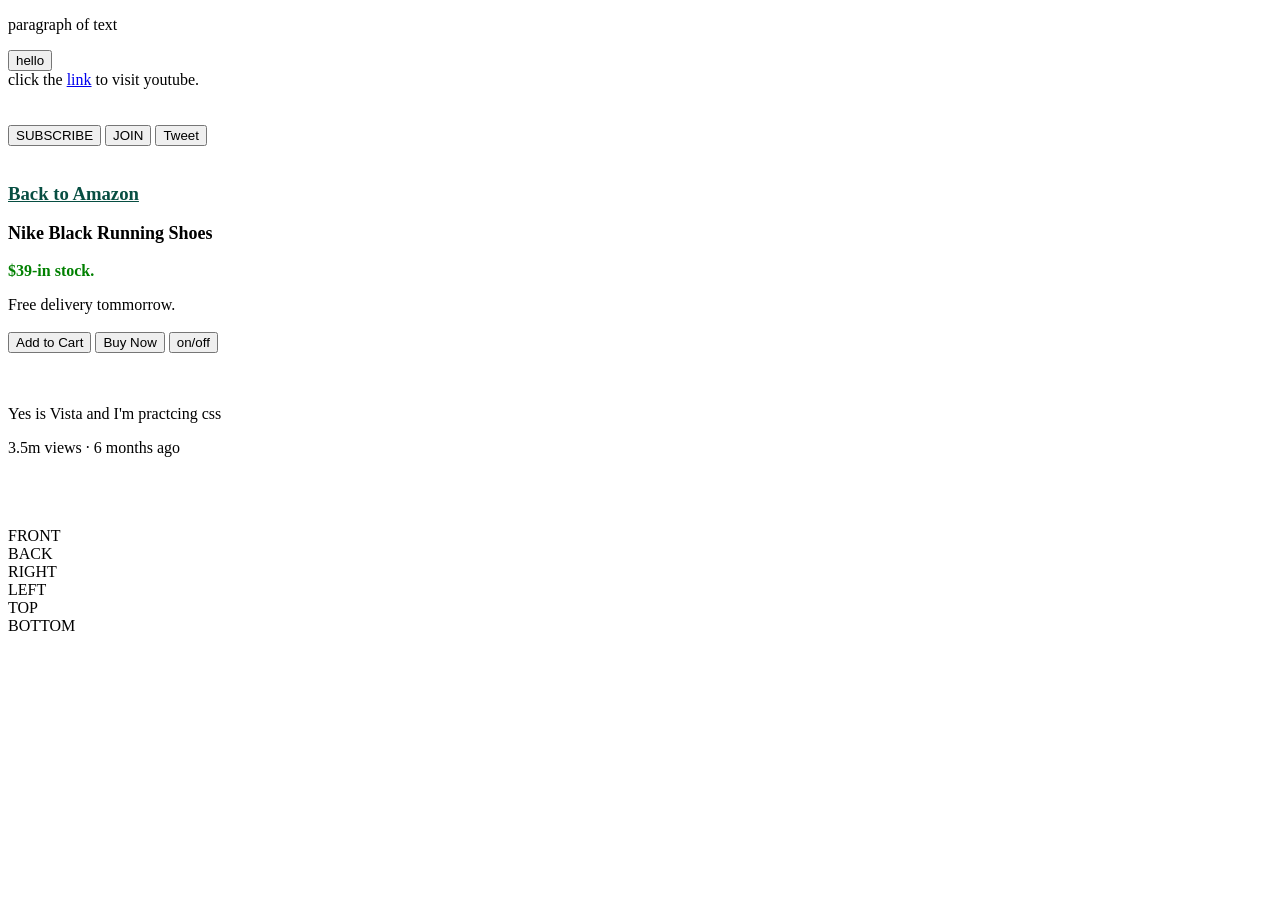
==== train.html @ bf2caff9 "pages" ====
<!DOCTYPE html>
<html lang="en">
<head>
    <meta charset="UTF-8">
    <meta name="viewport" content="width=device-width, initial-scale=1.0">
    <title>Train</title>
    <link rel="stylesheet" type="text/css" href="train.css">
</head>
<body>
    <p>paragraph of text
    </p>
     <button>hello</button>
    <br>
    click the <a href="https://youtube.com"  target="_blank">link</a> to visit youtube.
    <imga src="image.jpg" alt="sample image" width="500" height="600">
    <br>
   <br>
   <br>
  
   <button class="subscribe-button">SUBSCRIBE</button>
   <button class="join-button">JOIN</button>
   <button class="tweet-button">Tweet</button>
   <br>
   <br>

  <h3><u class="back-to-amazon" style="color: rgb(7, 78, 66); ">Back to Amazon</u></h3>
  <p style="font-size: large;"><b>Nike Black Running Shoes</b></p>
  <p style="font-size: medium; color: green;"><b>$39-in stock.</b></p>
  Free delivery tommorrow.
  <br>
  <br>
    <button class="add-to-cart-button">Add to Cart</button>
    <button class="buy-now-button">Buy Now</button>
    <button class="on-off-button">on/off</button>
    <br>
    <br>
    <br>
    <p class="vista-comment">Yes is Vista and I'm practcing css</p>
    <p class="vista-entity">3.5m views &#183; 6 months ago</p>

    <br>
    <br>
    <br>

    <div class="animation-container">
        <div class="cube">
            <div class="cube-face front">FRONT</div>
            <div class="cube-face back">BACK</div>
            <div class="cube-face right">RIGHT</div>
            <div class="cube-face left">LEFT</div>
            <div class="cube-face top">TOP</div>
            <div class="cube-face bottom">BOTTOM</div>
        </div>
    </div>


</body>
</html>
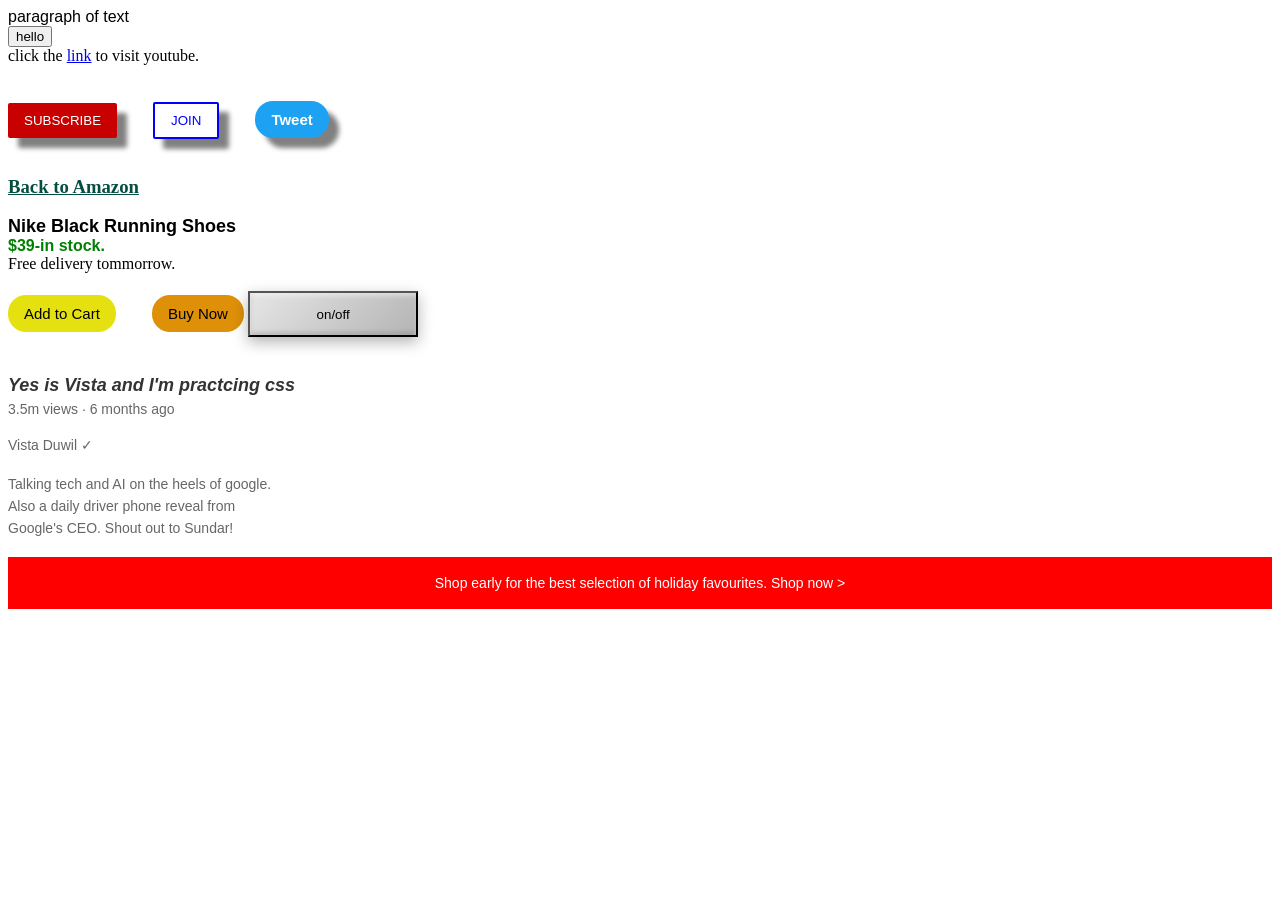
==== commit c3b76e56: "pages" ====
--- a/train.html
+++ b/train.html
@@ -37,22 +37,24 @@
     <br>
     <p class="vista-comment">Yes is Vista and I'm practcing css</p>
     <p class="vista-entity">3.5m views &#183; 6 months ago</p>
+    <p class="vista-duwil">Vista Duwil &check;</p>
+
+    <p class="ai-google">Talking tech and AI on the heels of google. Also 
+        a daily driver phone reveal from Google's CEO.
+        Shout out to Sundar!
+    </p>
+    <br>
+
+    <p class="apple-text">
+        Shop early for the best selection of holiday favourites.
+        <span class="span-shop">Shop now &#62;</span> 
+    </p>
 
     <br>
     <br>
     <br>
 
-    <div class="animation-container">
-        <div class="cube">
-            <div class="cube-face front">FRONT</div>
-            <div class="cube-face back">BACK</div>
-            <div class="cube-face right">RIGHT</div>
-            <div class="cube-face left">LEFT</div>
-            <div class="cube-face top">TOP</div>
-            <div class="cube-face bottom">BOTTOM</div>
-        </div>
-    </div>
-
+   
 
 </body>
 </html>
--- a/train.css
+++ b/train.css
@@ -0,0 +1,171 @@
+.subscribe-button{
+        background-color:rgb(200, 0, 0);
+        border:none;
+        padding-top: 10px;
+        padding-bottom: 10px;
+        padding-left: 16px;
+        padding-right: 16px;
+        border-radius: 2px;
+        cursor: pointer;
+        color: white;
+        margin-right: 32px;
+        transition: opacity 0.3s, background-color 0.15s, color 0.15s;
+        box-shadow: 10px 10px 5px grey;
+        box-decoration-break: clone;
+        box-sizing: border-box;
+      }
+
+      .join-button {
+        background-color:white;
+        border-color: blue;
+        border-style: solid;
+        padding-top: 9px;
+        padding-bottom: 9px;
+        padding-left: 16px;
+        padding-right: 16px;
+        border-radius: 2px;
+        cursor: pointer;
+        color: blue;
+        transition: opacity 0.3s, background-color 0.15s, color 0.15s;
+        box-shadow: 10px 10px 5px grey;
+      }
+      .tweet-button {
+        background-color:rgb(29, 161, 242);
+        border:none;
+        padding-top: 10px;
+        padding-bottom: 10px;
+        padding-left: 16px;
+        padding-right: 16px;
+        border-radius: 18px;
+        cursor: pointer;
+        color: white;
+        font-size: 15px;
+        font-weight: bold;
+        margin-left: 32px;
+        transition: opacity 0.3s, background-color 0.15s, color 0.15s;
+        box-shadow: 10px 10px 5px grey;
+      }
+      .add-to-cart-button {
+        background-color:rgb(229, 225, 16);
+        border:none;
+        padding-top: 10px;
+        padding-bottom: 10px;
+        padding-left: 16px;
+        padding-right: 16px;
+        border-radius: 18px;
+        cursor: pointer;
+        color: black;
+        font-size: 15px;
+        transition: opacity 0.3s, background-color 0.15s, color 0.15s;
+      }
+      .buy-now-button {
+        background-color:rgb(222, 144, 9);
+        border:none;
+        padding-top: 10px;
+        padding-bottom: 10px;
+        padding-left: 16px;
+        padding-right: 16px;
+        border-radius: 18px;
+        cursor: pointer;
+        color: black;
+        font-size: 15px;
+        margin-left: 32px;
+        transition: opacity 0.3s, background-color 0.15s, color 0.15s;
+      }
+      .subscribe-button:hover{
+        background-color:rgb(150, 0, 0);
+        opacity: 0.9;
+        color: bisque;
+        font-weight: 700;
+      }
+      .join-button:hover{
+        background-color:blue;
+        color: white;
+        opacity: 0.9;
+        align-items: center;
+        font-weight: 700;
+        position: relative;
+        overflow: hidden;
+      }
+      .tweet-button:hover{
+        background-color:rgb(26, 145, 218);
+        opacity: 0.9;
+        color: black;
+        padding-left: 20px;
+        scroll-padding: 40px;
+        padding-bottom: 20px;
+      } 
+      .back-to-amazon:hover {
+        opacity: 0.6;
+        color: rgba(20, 24, 131, 0.671); 
+      }
+
+      .on-off-button  {
+        position: relative;
+        border-radius: inherit;
+        padding: 1em 5em;
+        background: linear-gradient(135deg, #e6e6e6, #b4b4b4);
+        clip-path: insert(0 round 100em);
+        overflow: hidden;
+        transition: clip-path 0.25s ease, box-shadow 0.3s ease, 
+        transform 0.25s cubic-bezier(0.34, 1.56, 0.64, 1);
+        box-shadow: inset 0 2px 5px rgba(255, 255, 255, 0.6),
+                    inset 0 -2px 5px rgba(0, 0, 0, 0.2),
+                    0 5px 15px rgba(0, 0, 0, 0.3);
+      }
+      .vista-comment {
+        font-size: 18px;
+        font-weight: bold;
+        font-style: italic;
+        text-align:left;
+        color: #333;
+       width: 300px;
+        line-height: 24px;
+        margin-bottom: 4px;
+      }
+      .vista-entity {
+        font-size: 14px;
+        color: #666;
+        margin-bottom: 20px;
+      }
+
+      .vista-duwil {
+        color: #666;
+       font-size: 14px;
+       margin-bottom: 20px;
+      }
+
+      .ai-google {
+        font-style: ;
+        font-size: 14px;
+        color:#666;
+       line-height: 22px; 
+       width: 280px;
+      }
+
+      p {
+        font-family: arial;
+        margin-bottom: 0px;
+        margin-top: 0px;
+      }
+
+      .apple-text {
+        font-size: 14px;
+        background-color: red;
+        color:white;
+        text-align: center;
+        padding: 18px;
+      }
+
+      .span-shop:hover {
+        text-decoration: underline;
+        cursor: pointer;
+        
+      } 
+
+
+
+
+      
+
+      
